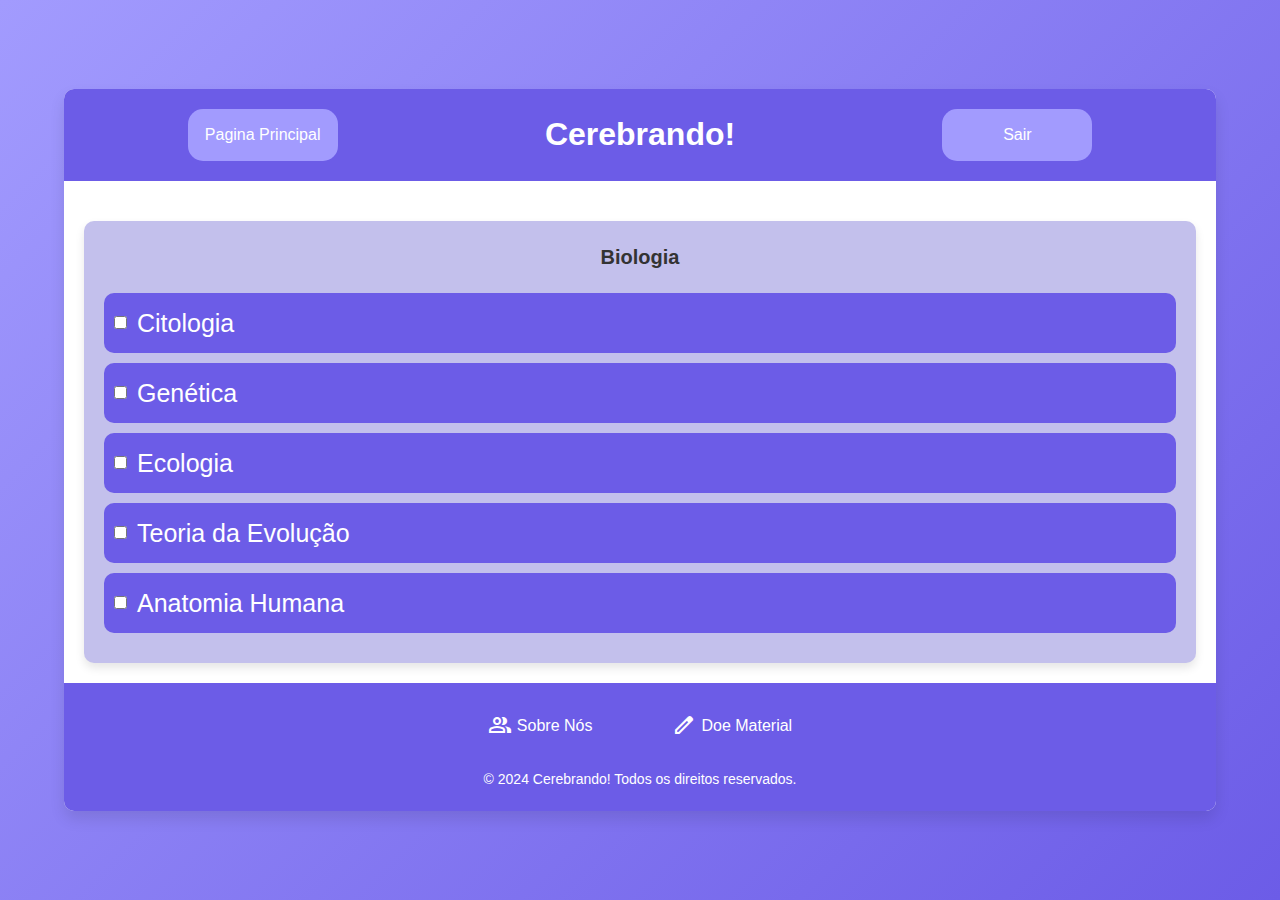
==== biologia.html @ 6d482d75 "Add files via upload" ====
<!DOCTYPE html>
<html lang="pt-br">
<head>
    <meta charset="UTF-8">
    <meta name="viewport" content="width=device-width, initial-scale=1.0">
    <title>Home - Disciplinas</title>
    <link rel="stylesheet" href="css/diciplinas.css">
    <link rel="stylesheet"
    href="https://fonts.googleapis.com/icon?family=Material+Icons+Outlined">
    <link rel="stylesheet"
    href="https://fonts.googleapis.com/icon?family=Material+Symbols+Outlined">
</head>
<body>
    <div class="container">
        <header>
            <a href="principal.html">Pagina Principal</a>
            <h1>Cerebrando!</h1>
            <a href="html.html">Sair</a>
            
        </header>

        <main>
            <div class="cards">
                <!-- Biologia -->
                <div class="card" id="biologia">
                    <h3>Biologia</h3>
                    <ul>
                        <li>
                            <input type="checkbox" id="citologia">
                            <label for="citologia">Citologia</label>
                        </li>
                        <li>
                            <input type="checkbox" id="genetica">
                            <label for="genetica">Genética</label>
                        </li>
                        <li>
                            <input type="checkbox" id="ecologia">
                            <label for="ecologia">Ecologia</label>
                        </li>
                        <li>
                            <input type="checkbox" id="evolucao">
                            <label for="evolucao">Teoria da Evolução</label>
                        </li>
                        <li>
                            <input type="checkbox" id="anatomia">
                            <label for="anatomia">Anatomia Humana</label>
                        </li>
                    </ul>
                </div>
            </div>
        </main>

        <footer>
            <div class="footer-content">
                <a href="sobre-nos.html" class="footer-link"> <i class="material-symbols-outlined">group</i> Sobre Nós</a>
                <a href="doe-material.html" class="footer-link"> <i class="material-symbols-outlined">edit</i> Doe Material</a>
            </div>
            <p>&copy; 2024 Cerebrando! Todos os direitos reservados.</p>
        </footer>
    
    </div>
</body>
</html>
---- css/diciplinas.css ----
* {
    margin: 0;
    padding: 0;
    box-sizing: border-box;
}

body {
    font-family: Arial, sans-serif;
    background: linear-gradient(135deg, #a29bfe, #6c5ce7);
    color: #fff;
    line-height: 1.6;
    display: flex;
    justify-content: center;
    align-items: center;
    min-height: 100vh;
}

.container {
    width: 90%;
    max-width: 1200px;
    background: #fff;
    border-radius: 10px;
    overflow: hidden;
    box-shadow: 0 8px 15px rgba(0, 0, 0, 0.1);
    display: flex;
    flex-direction: column;
    color: #333;
}

header {
    display: flex;
    flex-direction: row;
    justify-content: space-around;
    background-color: #6c5ce7;
    padding: 20px;
    text-align: center;
}

header a{
    display: flex;
    align-items: center;
    justify-content: center;
    text-decoration: none;
    color: #fff;
    background-color: #a29bfe;
    border-radius: 15px;
    width: 150px;
    transition: transform 0.5s , background-color 0.5s ease, color 0.5s ease;
}

header a:hover{
    color: #333;
    background-color: #fff;
    transform: translateY(-2px);
}

h1 {
    color: white;
    font-size: 2rem;
}

main {
    padding: 20px;
}

h2 {
    font-size: 1.5rem;
    margin-bottom: 20px;
}

.cards {
    display: flex;
    flex-wrap: wrap;
    justify-content: space-between;
    gap: 20px;
    margin-top: 20px;
}

.card {
    display: flex;
    flex-direction: column;
    align-items: center;
    background: #c3c0ec;
    color: #fff;
    padding: 20px;
    border-radius: 10px;
    flex: 1;
    box-shadow: 0 5px 10px rgba(0, 0, 0, 0.1);
}

.card h3 {
    margin-bottom: 10px;
    font-size: 1.25rem;
    color: #333;
}

.card ul {
    width: 100%;
    align-self: flex-start;
    list-style-type: none;
    padding: 0;
}

.card li {
    margin: 10px 0;
    padding: 10px;
    background-color: #6c5ce7;
    border-radius: 10px;
    display: flex;
    align-items: center;
    transition: transform 0.5s;

}

.card li:hover {
    transform: translateY(-2px);
}

.card label {
    font-size: 25px;
}

.card input[type="checkbox"] {
    margin-right: 10px;
}

footer {
    background-color: #6c5ce7;
    color: #fff;
    padding: 20px 0;
    text-align: center;
    position: relative;
    bottom: 0;
    width: 100%;
}

.footer-content {
    display: flex;
    justify-content: center;
    gap: 40px;
    margin-bottom: 10px;
}

.footer-item {
    list-style: none;
}

.footer-link {
    display: flex;
    align-items: center;
    column-gap: 5px;
    color: #fff;
    text-decoration: none;
    font-size: 16px;
    padding: 10px 20px;
    border-radius: 5px;
    transition: background-color 0.3s ease, color 0.3s ease;
}

.footer-link:hover {
    background-color: #fff;
    color: #6c5ce7;
}

footer p {
    margin-top: 20px;
    font-size: 14px;
    color: #fff;
}
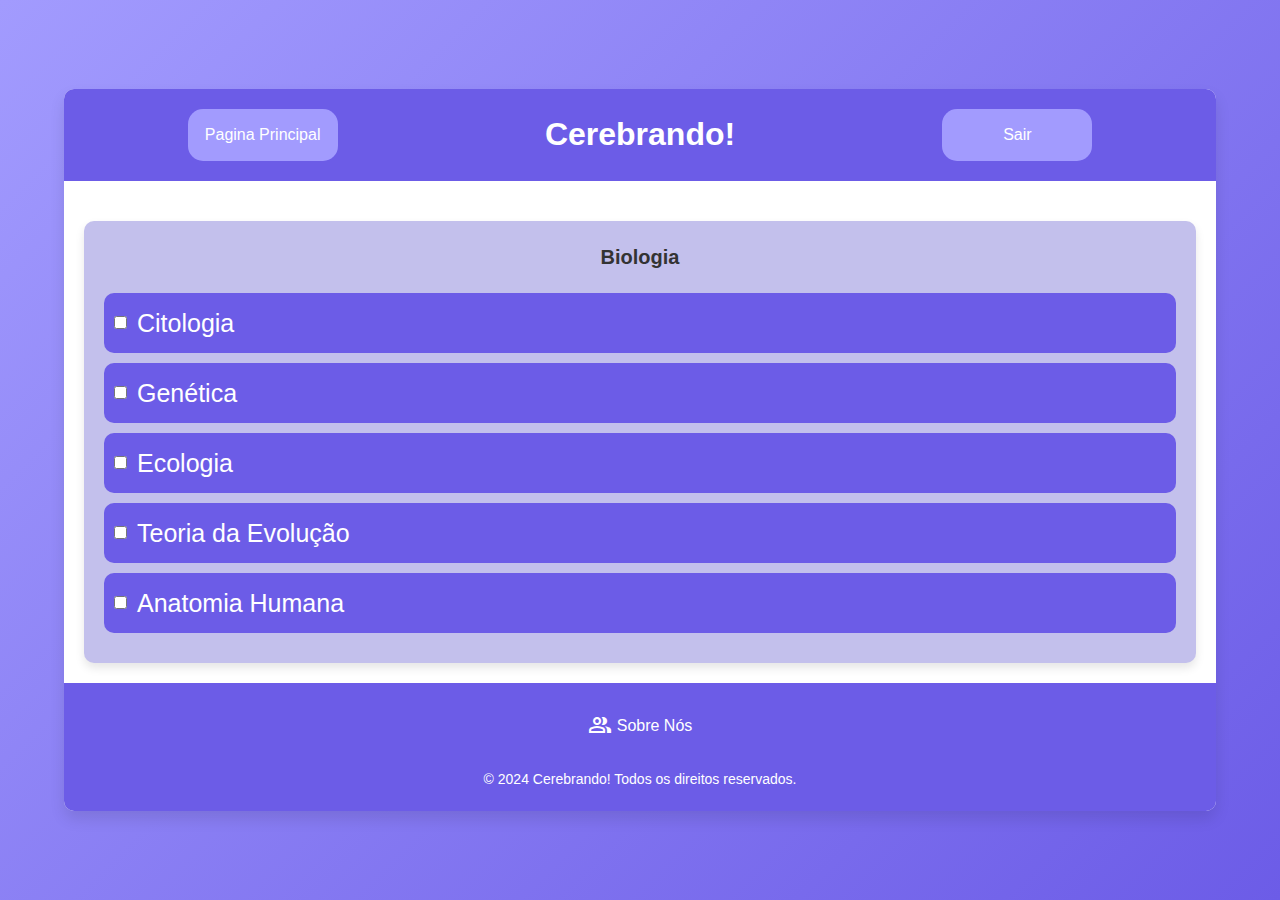
==== commit ab8e1b09: "Add files via upload" ====
--- a/biologia.html
+++ b/biologia.html
@@ -53,7 +53,6 @@
         <footer>
             <div class="footer-content">
                 <a href="sobre-nos.html" class="footer-link"> <i class="material-symbols-outlined">group</i> Sobre Nós</a>
-                <a href="doe-material.html" class="footer-link"> <i class="material-symbols-outlined">edit</i> Doe Material</a>
             </div>
             <p>&copy; 2024 Cerebrando! Todos os direitos reservados.</p>
         </footer>
